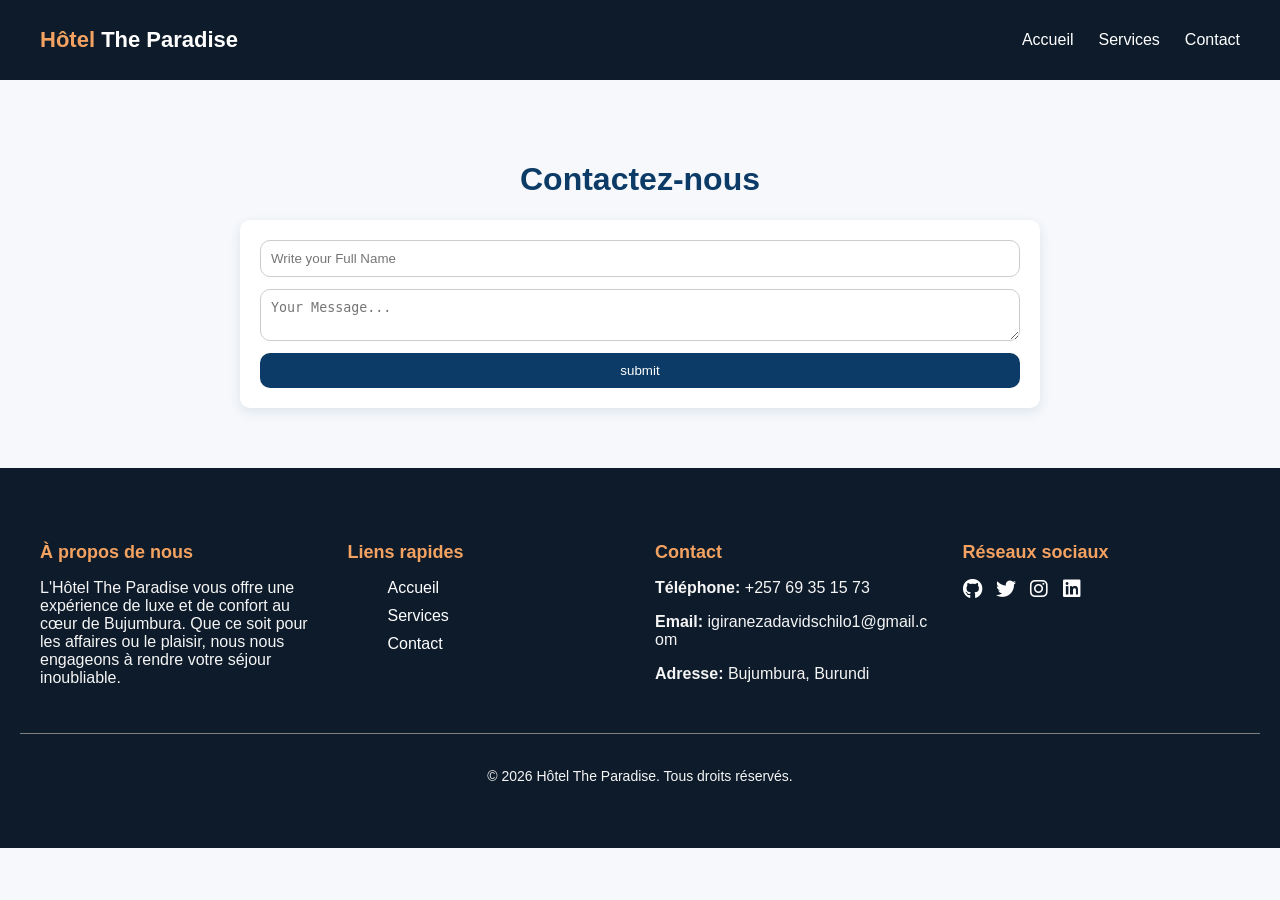
==== contact.html @ 8e2f0c70 "first commit" ====
<!DOCTYPE html>
<html lang="en">
  <head>
    <meta charset="UTF-8" />
    <meta name="viewport" content="width=device-width, initial-scale=1.0" />
    <title>Hôtel The Paradise | Contact</title>
    <link
      rel="stylesheet"
      href="https://cdnjs.cloudflare.com/ajax/libs/font-awesome/6.5.0/css/all.min.css"
    />
    <link rel="shortcut icon" href="./img/website-icon.png" />
    <link rel="stylesheet" href="./contact.css" />
  </head>
  <body>
    <!-- Navigation -->
    <header>
      <nav class="navbar">
        <div class="logo">Hôtel <span>The Paradise</span></div>
        <div class="hamburger" id="hamburger">
          <i class="fa fa-bars"></i>
        </div>
        <ul class="nav-links" id="nav-links">
          <li><a href="index.html">Accueil</a></li>
          <li><a href="services.html">Services</a></li>
          <li><a href="contact.html">Contact</a></li>
        </ul>
      </nav>
    </header>
    <main>
      <div class="container">
        <h1>Contactez-nous</h1>
        <form action="">
          <input type="text" placeholder="Write your Full Name" />
          <textarea name="" id="" placeholder="Your Message..."></textarea>
          <input type="submit" value="submit" />
        </form>
      </div>
    </main>
    <!-- Pied de page du site -->
    <footer>
      <div class="footer-content">
        <div class="footer-section about">
          <h4>À propos de nous</h4>
          <p>
            L'Hôtel The Paradise vous offre une expérience de luxe et de confort
            au cœur de Bujumbura. Que ce soit pour les affaires ou le plaisir,
            nous nous engageons à rendre votre séjour inoubliable.
          </p>
        </div>

        <div class="footer-section links">
          <h4>Liens rapides</h4>
          <ul>
            <li><a href="index.html">Accueil</a></li>
            <li><a href="services.html">Services</a></li>
            <li><a href="contact.html">Contact</a></li>
          </ul>
        </div>

        <div class="footer-section contact-info">
          <h4>Contact</h4>
          <p><strong>Téléphone:</strong> +257 69 35 15 73</p>
          <p style="word-break: break-all">
            <strong>Email:</strong> igiranezadavidschilo1@gmail.com
          </p>
          <p><strong>Adresse:</strong> Bujumbura, Burundi</p>
        </div>

        <div class="footer-section social">
          <h4>Réseaux sociaux</h4>
          <div class="social-icons">
            <a href="#"><i class="fa-brands fa-github"></i></a>
            <a href="#"><i class="fa-brands fa-twitter"></i></a>
            <a href="#"><i class="fa-brands fa-instagram"></i></a>
            <a href="#"><i class="fa-brands fa-linkedin"></i></a>
          </div>
        </div>
      </div>

      <div class="copyright-section">
        <p>
          &copy; <span class="year"></span> Hôtel The Paradise. Tous droits
          réservés.
        </p>
      </div>
    </footer>

    <script src="contact.js"></script>
  </body>
</html>
---- contact.css ----
/* contact.css - design simple et élégant pour la page Contact */
:root {
  --bg: #f6f8fb;
  --card: #ffffff;
  --accent: #0b3b66;
  --accent-2: #caa34b;
  --muted: #6b7280;
  --shadow: 0 4px 12px rgba(11, 59, 102, 0.1);
  --radius: 10px;
  font-family: Arial, sans-serif;
}
* {
  list-style: none;
}
body {
  margin: 0;
  background: var(--bg);
  color: #222;
}

/* Navbar */
.navbar {
  display: flex;
  justify-content: space-between;
  align-items: center;
  background: #0d1b2a;
  padding: 15px 40px;
  position: sticky;
  top: 0;
  z-index: 1000;
}

.navbar .logo {
  font-size: 22px;
  font-weight: 700;
  color: #f4a261;
}

.navbar .logo span {
  color: #fff;
}

.navbar ul {
  display: flex;
  gap: 25px;
  list-style: none;
}

.navbar ul li a {
  color: #fff;
  font-weight: 500;
  transition: 0.3s;
  text-decoration: none;
}

.navbar ul li a:hover {
  color: #f4a261;
}

/* Hamburger */
.hamburger {
  display: none;
  font-size: 24px;
  color: #fff;
  cursor: pointer;
}

/* Container */
.container {
  max-width: 800px;
  margin: 40px auto;
  padding: 20px;
}
.container h1 {
  text-align: center;
  color: var(--accent);
}

/* Formulaire */
form {
  display: flex;
  flex-direction: column;
  gap: 12px;
  background: var(--card);
  padding: 20px;
  border-radius: var(--radius);
  box-shadow: var(--shadow);
}
input,
textarea {
  padding: 10px;
  border: 1px solid #ccc;
  border-radius: var(--radius);
}
input:focus,
textarea:focus {
  outline: 1px solid var(--accent);
  border-color: var(--accent);
}
input[type="submit"] {
  background: var(--accent);
  color: #fff;
  border: none;
  cursor: pointer;
}
input[type="submit"]:hover {
  background: var(--accent-2);
}

/* Footer */
footer {
  background: #0d1b2a;
  color: #f5f5f5;
  padding: 50px 20px;
  text-align: center;
}

.footer-content {
  display: grid;
  grid-template-columns: repeat(auto-fit, minmax(220px, 1fr));
  gap: 30px;
  max-width: 1200px;
  margin: 0 auto 30px auto;
  text-align: left;
}

.footer-section h4 {
  font-size: 18px;
  margin-bottom: 15px;
  color: #f4a261;
}

.footer-section ul li {
  margin-bottom: 10px;
}

.footer-section a {
  color: #fff;
  text-decoration: none;
  transition: 0.3s;
}

.footer-section a:hover {
  color: #f4a261;
}

.social-icons a {
  font-size: 20px;
  margin-right: 10px;
}

/* Copyright */
.copyright-section {
  font-size: 14px;
  border-top: 1px solid gray;
  margin-top: 10px;
  padding-top: 20px;
}
/* Responsive */
@media (max-width: 768px) {
  .navbar ul {
    display: none;
    flex-direction: column;
    width: 100%;
    background: #0d1b2a;
    position: absolute;
    top: 65px;
    left: 0;
    padding: 10px 0;
  }

  .navbar ul.open {
    display: flex;
  }

  .navbar ul li {
    margin: 10px 0;
    text-align: center;
  }

  .hamburger {
    display: block;
  }
}

@media (max-width: 400px) {
  .navbar {
    padding: 15px 20px;
  }

  .navbar ul {
    width: 100%;
  }

  main .container {
    padding: 20px 15px;
  }
}
@media (max-width: 320px) {
  .footer-content {
    grid-template-columns: 1fr;
    text-align: center;
  }
}
@media (max-width: 280px) {
  .navbar .logo {
    font-size: 18px;
  }

  .navbar ul li a {
    font-size: 14px;
  }
}
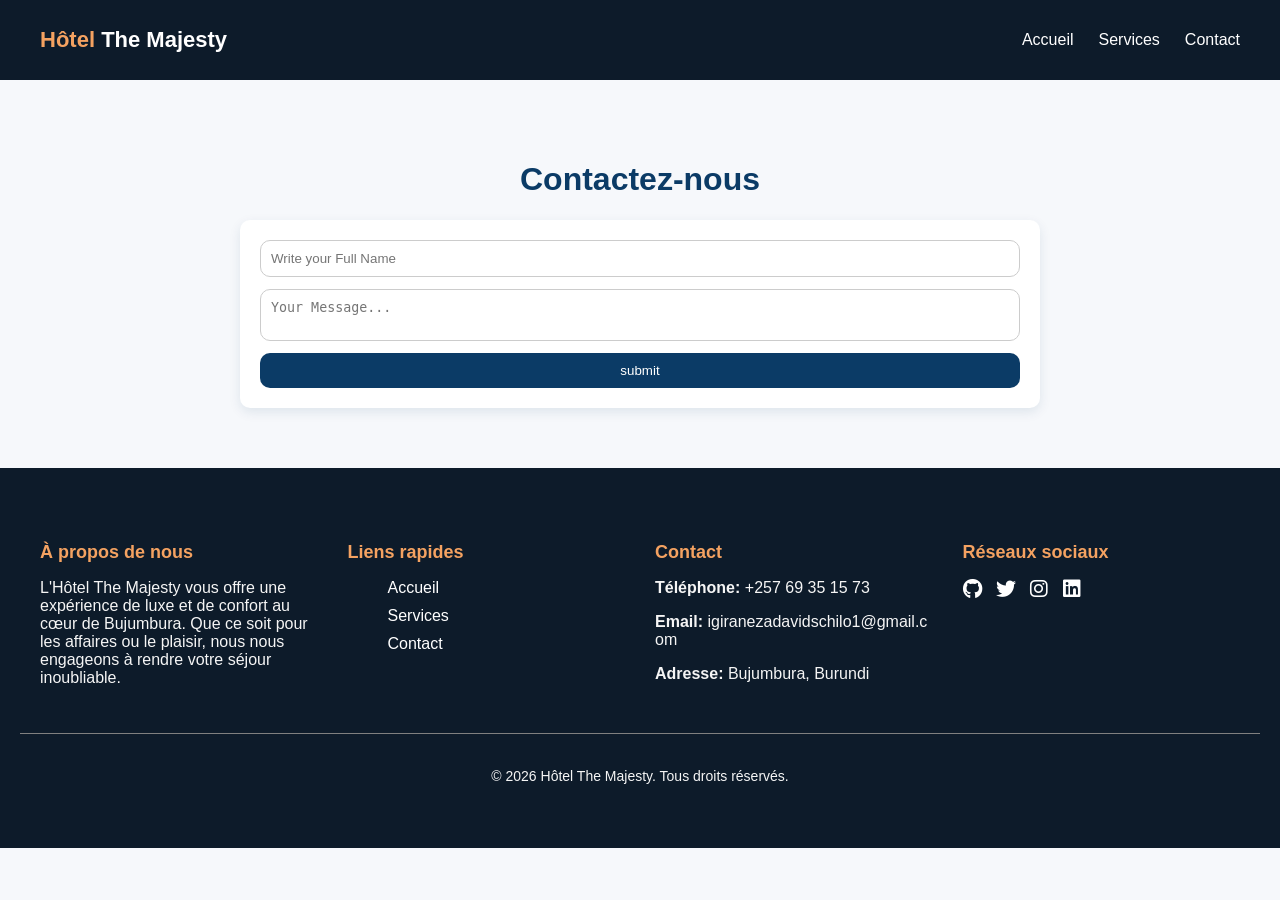
==== commit edf311ce: "Premier envoi de mon projet" ====
--- a/contact.html
+++ b/contact.html
@@ -3,7 +3,7 @@
   <head>
     <meta charset="UTF-8" />
     <meta name="viewport" content="width=device-width, initial-scale=1.0" />
-    <title>Hôtel The Paradise | Contact</title>
+    <title>Hôtel The Majesty | Contact</title>
     <link
       rel="stylesheet"
       href="https://cdnjs.cloudflare.com/ajax/libs/font-awesome/6.5.0/css/all.min.css"
@@ -15,7 +15,7 @@
     <!-- Navigation -->
     <header>
       <nav class="navbar">
-        <div class="logo">Hôtel <span>The Paradise</span></div>
+        <div class="logo">Hôtel <span>The Majesty</span></div>
         <div class="hamburger" id="hamburger">
           <i class="fa fa-bars"></i>
         </div>
@@ -42,7 +42,7 @@
         <div class="footer-section about">
           <h4>À propos de nous</h4>
           <p>
-            L'Hôtel The Paradise vous offre une expérience de luxe et de confort
+            L'Hôtel The Majesty vous offre une expérience de luxe et de confort
             au cœur de Bujumbura. Que ce soit pour les affaires ou le plaisir,
             nous nous engageons à rendre votre séjour inoubliable.
           </p>
@@ -79,7 +79,7 @@
 
       <div class="copyright-section">
         <p>
-          &copy; <span class="year"></span> Hôtel The Paradise. Tous droits
+          &copy; <span class="year"></span> Hôtel The Majesty. Tous droits
           réservés.
         </p>
       </div>
--- a/contact.css
+++ b/contact.css
@@ -91,6 +91,7 @@
   padding: 10px;
   border: 1px solid #ccc;
   border-radius: var(--radius);
+  resize: none;
 }
 input:focus,
 textarea:focus {
